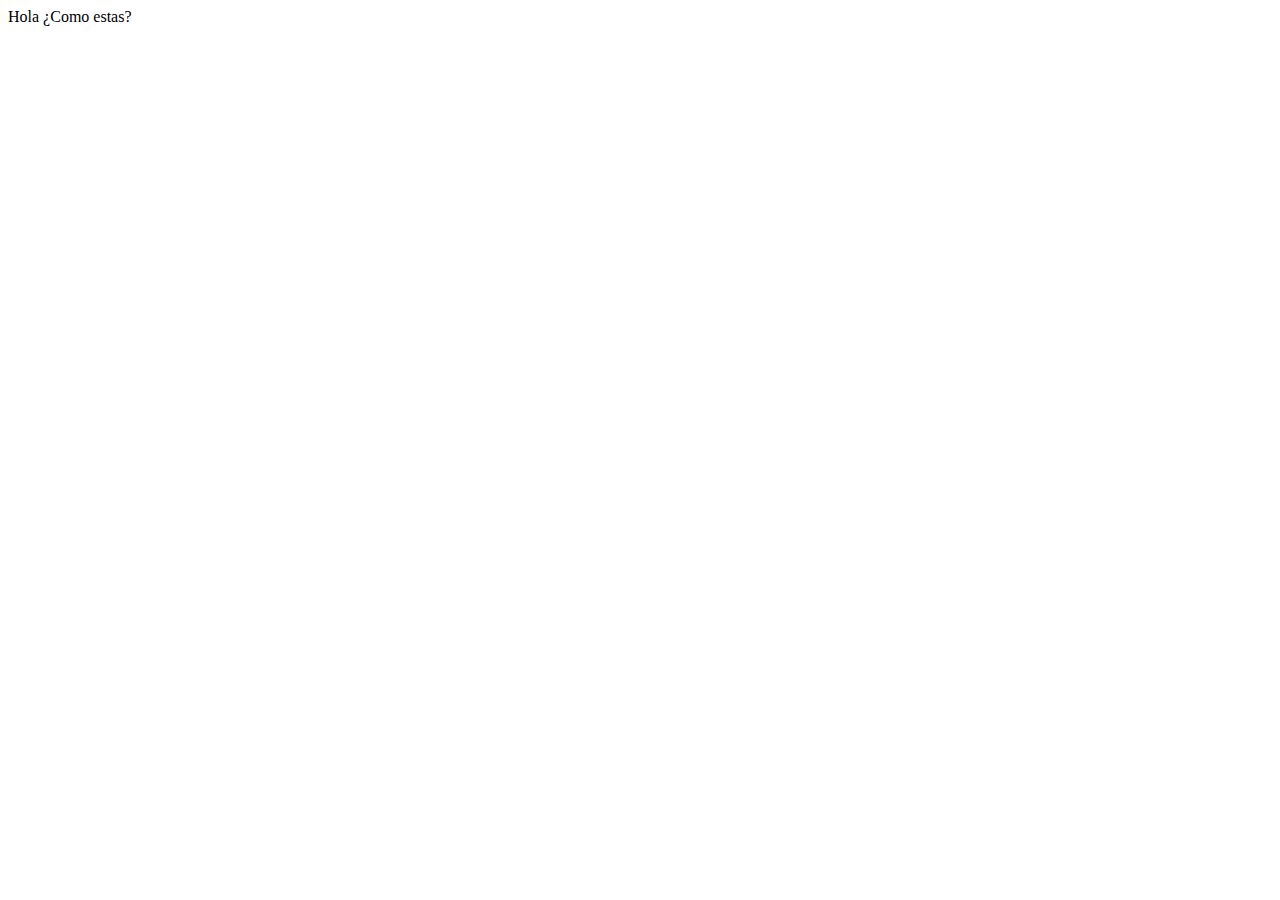
==== index.html @ b7beb542 "first commit" ====
<!DOCTYPE html>
<html lang="en">
<head>
    <meta charset="UTF-8">
    <meta name="viewport" content="width=device-width, initial-scale=1.0">
    <title>Pagina de prueba</title>
</head>
<body>
    Hola ¿Como estas?
</body>
</html>
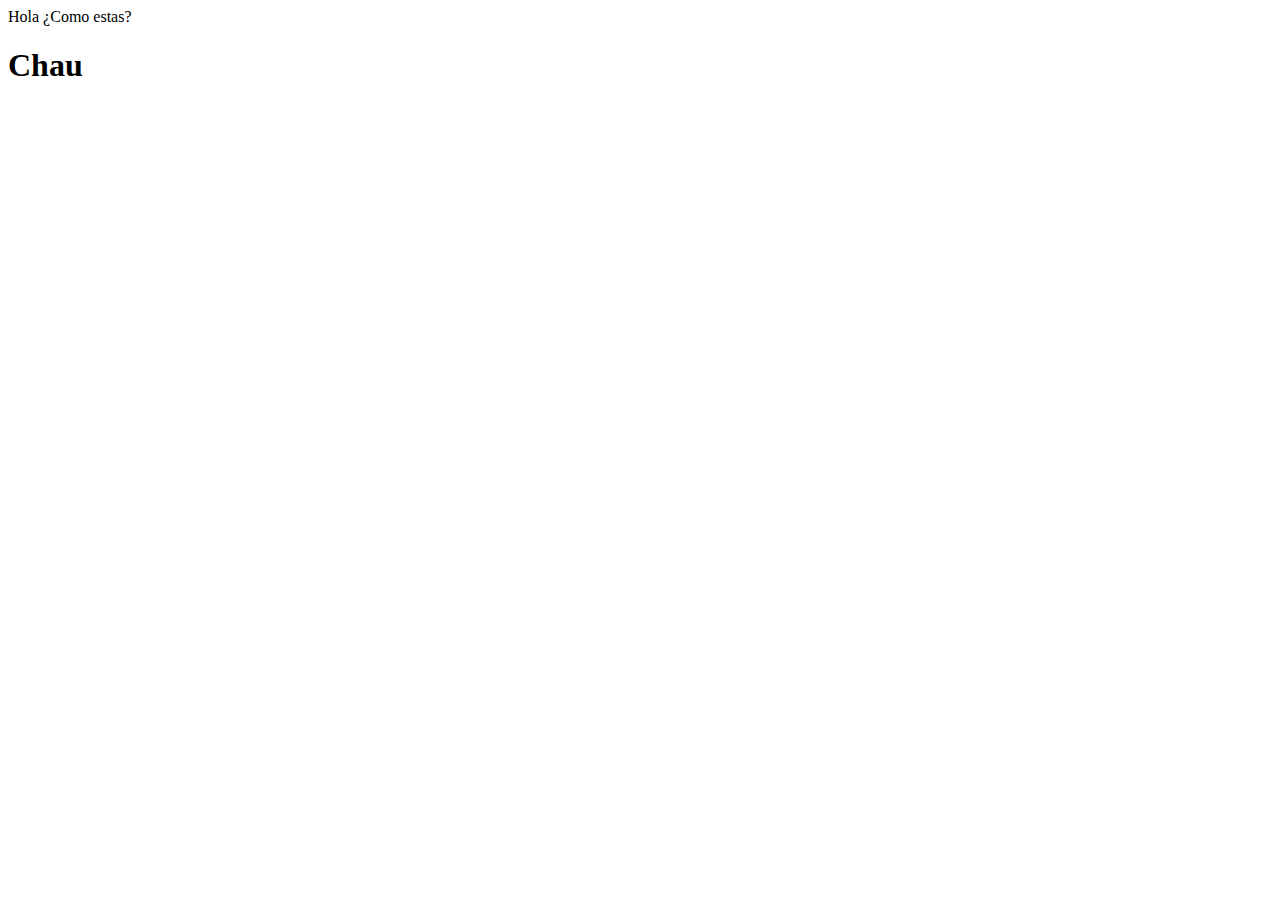
==== commit 13d836ad: "first commit" ====
--- a/index.html
+++ b/index.html
@@ -7,5 +7,6 @@
 </head>
 <body>
     Hola ¿Como estas?
+    <h1>Chau</h1>
 </body>
 </html>